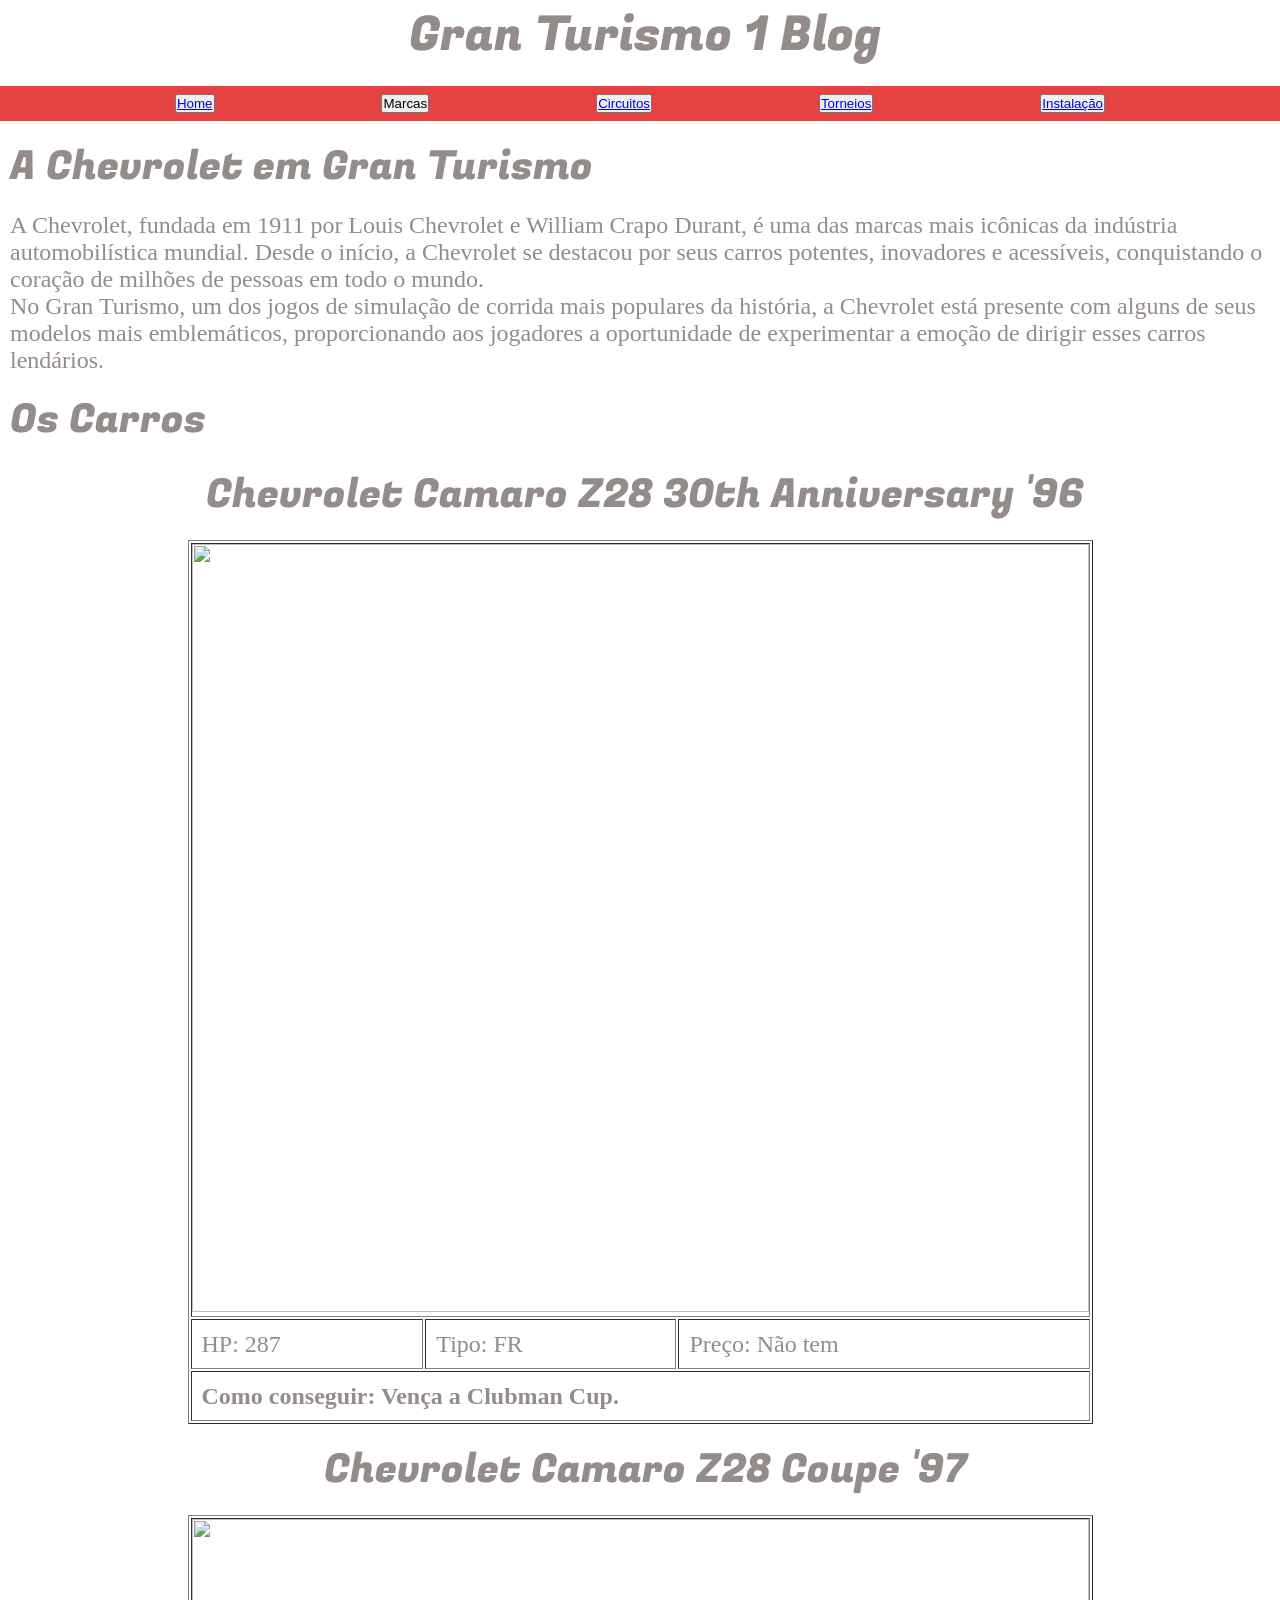
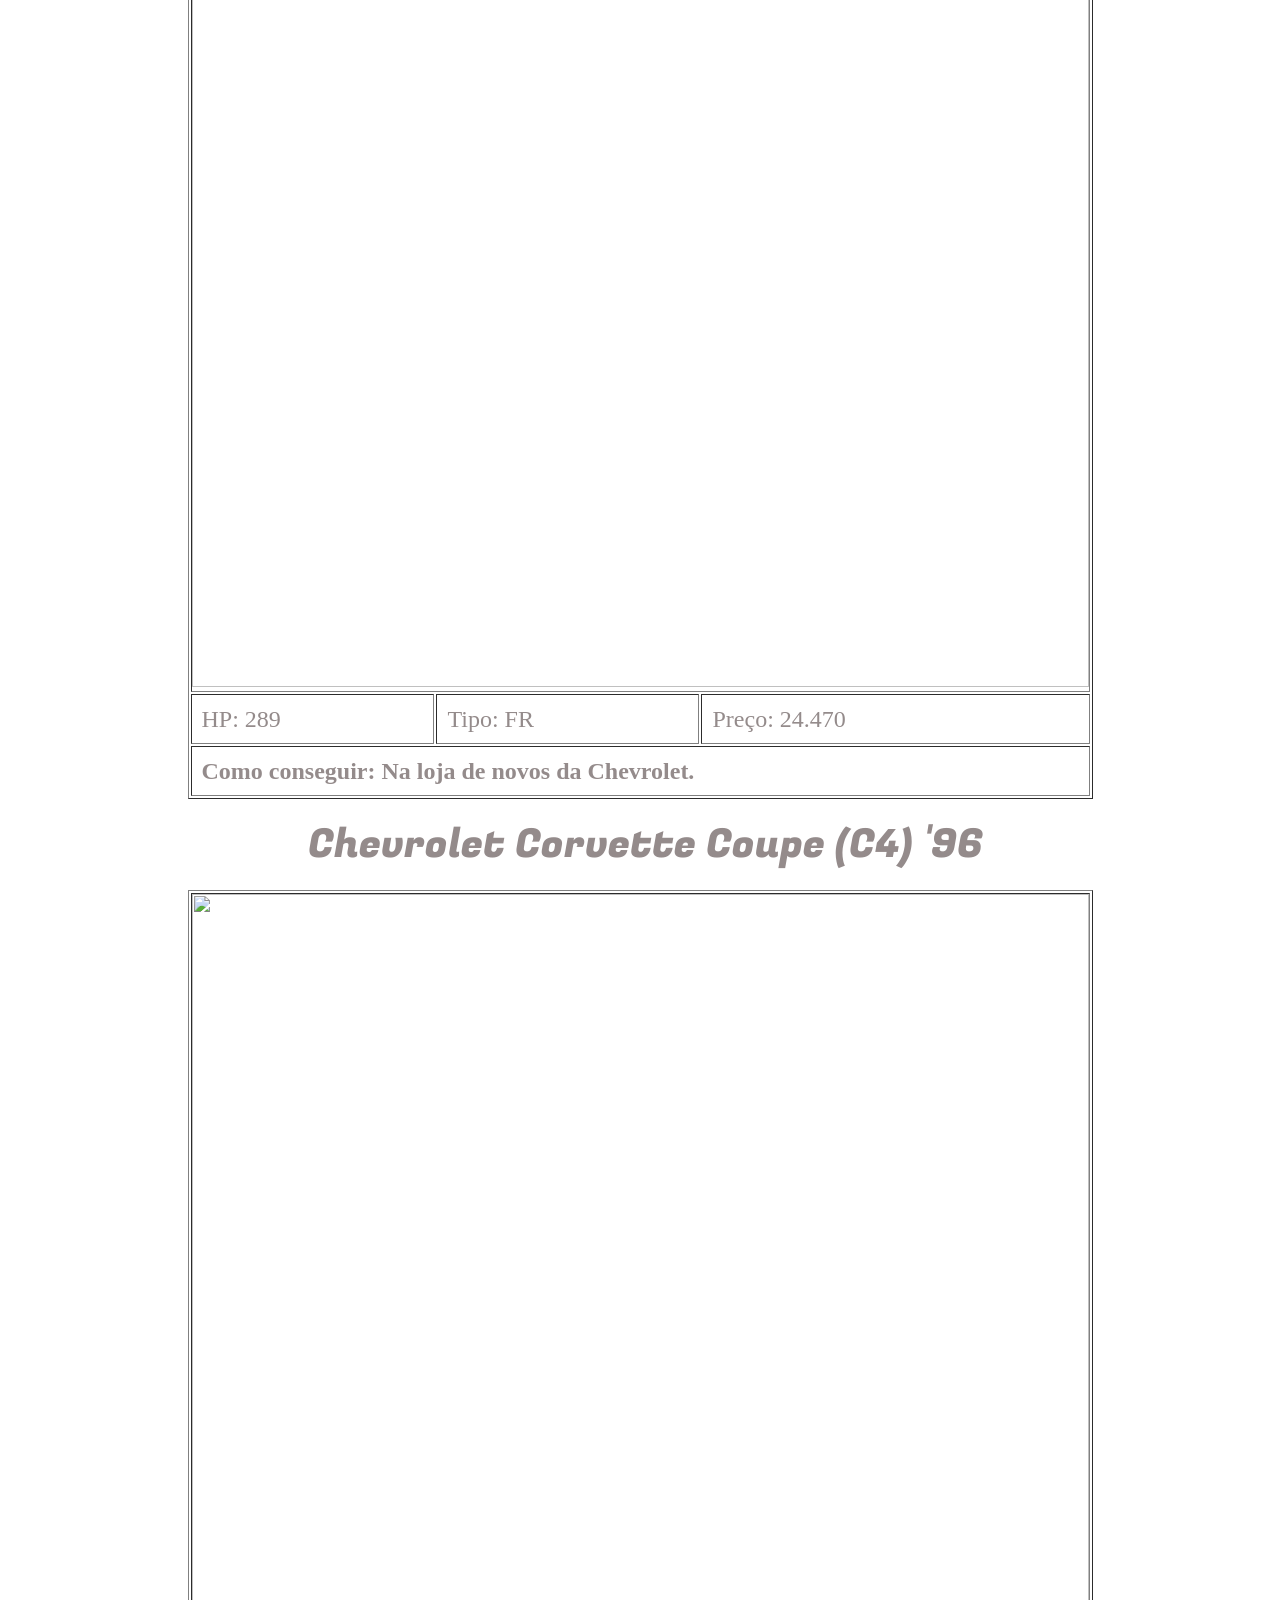
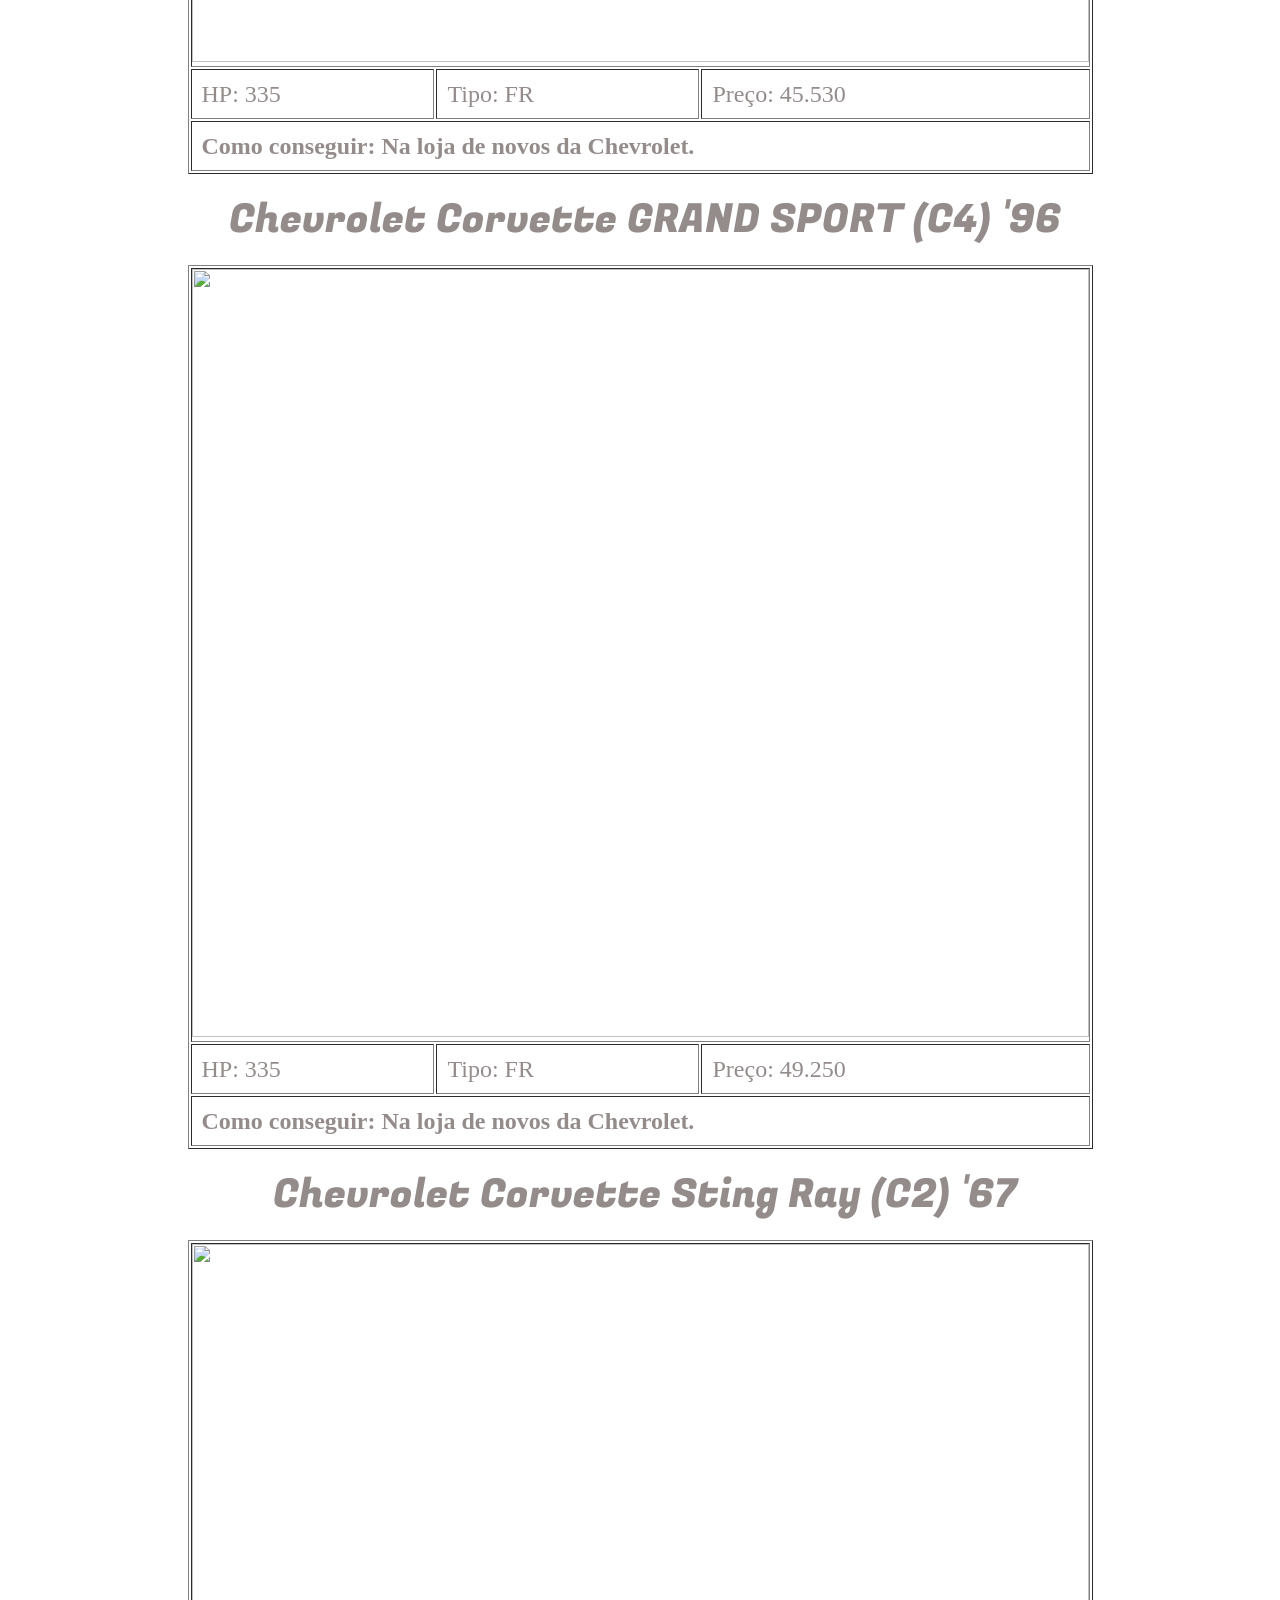
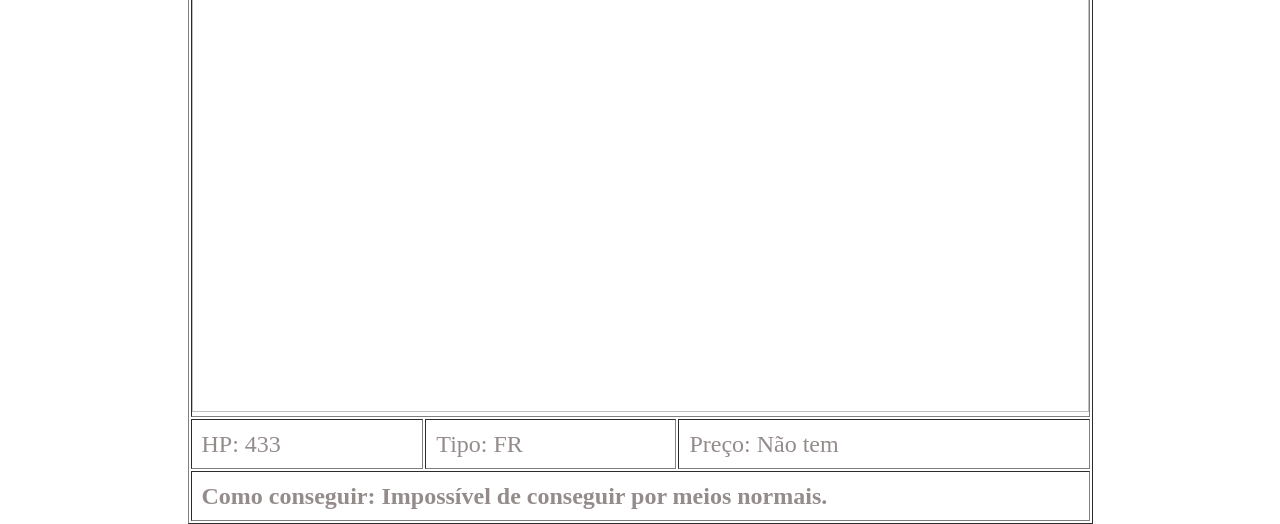
==== projeto_engSoft-main/ProjetoEngSoft/chevrolet.html @ c8b6e25e "Add files via upload" ====
<!DOCTYPE html>
<html lang="en">
  <head>
    <meta charset="UTF-8" />
    <meta name="viewport" content="width=device-width, initial-scale=1.0" />
    <title>Document</title>
    <script src="script.js" defer></script>
    <link rel="stylesheet" href="style2.css" />
    <link rel="icon" href="Imagens carros/Gran-Turismo-Logo.png" />
  </head>
  <body>
    <header class="header">
      <h1 class="header__h1">Gran Turismo 1 Blog</h1>
    </header>
    <div class="botao">
      <button>
        <a href="index.html">Home</a>
      </button>
      <div class="dropdown">
        <button>
          <a href="marcas.html">Marcas</a>
        </button>
        <div class="content">
          <a href="acura.html">Acura</a>
          <a href="aston_martin.html">Astor Martin</a>
          <a href="chevrolet.html">Chevrolet</a>
          <a href="dodge.html">Dodge</a>
          <a href="honda.html">Honda</a>
          <a href="mazda.html">Mazda</a>
          <a href="mitsubishi.html">Mitsubishi</a>
          <a href="nismo.html">Nismo</a>
          <a href="nissan.html">Nissan</a>
          <a href="subaru.html">Subaru</a>
          <a href="toyota.html">Toyota</a>
          <a href="trd.html">TRD</a>
          <a href="tvr.html">TVR</a>
        </div>
      </div>
      <button>
        <a href="circuitos.html">Circuitos</a>
      </button>
      <button>
        <a href="torneios.html">Torneios</a>
      </button>
      <button>
        <a href="tutorial.html">Instalação</a>
      </button>
    </div>
    <section class="Marcas_Tabelas">
        <h2>A Chevrolet em Gran Turismo</h2>
        <p>A Chevrolet, fundada em 1911 por Louis Chevrolet e William Crapo Durant, é uma das marcas mais icônicas da indústria automobilística mundial. Desde o início, a Chevrolet se destacou por seus carros potentes, inovadores e acessíveis, conquistando o coração de milhões de pessoas em todo o mundo.</p>
        <p>No Gran Turismo, um dos jogos de simulação de corrida mais populares da história, a Chevrolet está presente com alguns de seus modelos mais emblemáticos, proporcionando aos jogadores a oportunidade de experimentar a emoção de dirigir esses carros lendários.</p>
        <h2>Os Carros</h2>
        <h3>Chevrolet Camaro Z28 30th Anniversary '96</h3>
        <table border="1" width="897" height="768" align="center">
            <tr align="center">
                <th colspan = "3" height="300">
                    <img src = "Imagens carros/Chevrolet/Chevrolet Camaro Z28 30th Anniversary '96.png" width="897" height="768">
                </th>
            </tr>
            <tr height="50" align-itens="left" align="left" width>
                    <td>
                        <p>HP: 287</ap>
                    </td>
                    <td>
                        <p>Tipo: FR</ap>
                    </td>
                    <td>
                        <p>Preço: Não tem</ap>
                    </td>
              </tr>
            <tr align-itens="top" align="left">
                <th colspan = "3", height ="50">
                    <p>Como conseguir: Vença a Clubman Cup.</p>
                </th>
            </tr>
        </table>
        <h3>Chevrolet Camaro Z28 Coupe '97</h3>
        <table border="1" width="897" height="768" align="center">
            <tr align="center">
                <th colspan = "3" height="300">
                    <img src = "Imagens carros/Chevrolet/Chevrolet Camaro Z28 Coupe '97.png" width="897" height="768">
                </th>
            </tr>
            <tr height="50" align-itens="left" align="left" width>
                    <td>
                        <p>HP: 289</ap>
                    </td>
                    <td>
                        <p>Tipo: FR</ap>
                    </td>
                    <td>
                        <p>Preço: 24.470</ap>
                    </td>
              </tr>
            <tr align-itens="top" align="left">
                <th colspan = "3", height ="50">
                    <p>Como conseguir: Na loja de novos da Chevrolet.</p>
                </th>
            </tr>
        </table>
        <h3>Chevrolet Corvette Coupe (C4) '96</h3>
        <table border="1" width="897" height="768" align="center">
            <tr align="center">
                <th colspan = "3" height="300">
                    <img src = "Imagens carros/Chevrolet/Chevrolet Corvette Coupe (C4) '96.png" width="897" height="768">
                </th>
            </tr>
            <tr height="50" align-itens="left" align="left" width>
                    <td>
                        <p>HP: 335</ap>
                    </td>
                    <td>
                        <p>Tipo: FR</ap>
                    </td>
                    <td>
                        <p>Preço: 45.530</ap>
                    </td>
              </tr>
            <tr align-itens="top" align="left">
                <th colspan = "3", height ="50">
                    <p>Como conseguir: Na loja de novos da Chevrolet.</p>
                </th>
            </tr>
        </table>
        <h3>Chevrolet Corvette GRAND SPORT (C4) '96</h3>
        <table border="1" width="897" height="768" align="center">
            <tr align="center">
                <th colspan = "3" height="300">
                    <img src = "Imagens carros/Chevrolet/Chevrolet Corvette GRAND SPORT (C4) '96.png" width="897" height="768">
                </th>
            </tr>
            <tr height="50" align-itens="left" align="left" width>
                    <td>
                        <p>HP: 335</ap>
                    </td>
                    <td>
                        <p>Tipo: FR</ap>
                    </td>
                    <td>
                        <p>Preço: 49.250</ap>
                    </td>
              </tr>
            <tr align-itens="top" align="left">
                <th colspan = "3", height ="50">
                    <p>Como conseguir: Na loja de novos da Chevrolet.</p>
                </th>
            </tr>
        </table>
        <h3>Chevrolet Corvette Sting Ray (C2) '67</h3>
        <table border="1" width="897" height="768" align="center">
            <tr align="center">
                <th colspan = "3" height="300">
                    <img src = "Imagens carros/Chevrolet/Chevrolet Corvette Stingray (C2) '67.png" width="897" height="768">
                </th>
            </tr>
            <tr height="50" align-itens="left" align="left" width>
                    <td>
                        <p>HP: 433</ap>
                    </td>
                    <td>
                        <p>Tipo: FR</ap>
                    </td>
                    <td>
                        <p>Preço: Não tem</ap>
                    </td>
              </tr>
            <tr align-itens="top" align="left">
                <th colspan = "3", height ="50">
                    <p>Como conseguir: Impossível de conseguir por meios normais.</p>
                </th>
            </tr>
        </table>
    </section>
  </body>
</html>
---- projeto_engSoft-main/ProjetoEngSoft/style2.css ----
@import url('https://fonts.googleapis.com/css2?family=Bitter:ital,wght@0,100..900;1,100..900&family=Fugaz+One&family=Madimi+One&display=swap');

/* || RESET */
*,
*::after,
*::before {
    margin: 0;
    padding: 0;
    box-sizing: border-box;
}

html{
    scroll-behavior: smooth;
    background-color: rgb(40, 59, 201);
}

body{
    background-color: white;
    color:#948b8b;
    min-height: 100vh;
    max-width: 1300px;
    margin: 0 auto;
    border-left: black;
    border-right: black;
}

.botao {
    display:flex;
    justify-content: space-evenly;
    align-items: center;
    padding: .5rem;
    background-color: #e22222da;
    color: #ffffff;
    letter-spacing: .5rem;
    border: none;
    font-size: 1rem;
    margin-top: 1rem;
    text-decoration: none;
}

.header__h1{
    font-family: "Fugaz One", sans-serif;
    font-weight: 400;
    font-style: normal;
    text-align: center;
    font-size: 3rem;
      
}

.header_ul{
   list-style-type:none;
   display:list-item;
   font-size: medium;
}

h1,h2,h3{
    font-family: "Fugaz One", sans-serif;
    font-size: 2.5em;
    font-weight: 400;
    position: relative;
    margin-bottom: 1rem;
    padding-left: 10px;
}

.tutorial{
    text-align:left;
    list-style:decimal;
    list-style-position:inside;
    line-height: 4vh;
    padding-left: 10px;
}

.tutorial h1,h2,h3{
    font-size: 2.5rem;
    margin-top: 1rem;
    margin-bottom: 1rem;
}

.header_ol li{
    font-size: 1.5rem;
}

p{
    font-size: 1.5rem;
    padding-left: 10px;
}

.dropdown button {
    color: black;
    cursor: pointer;
}


.dropdown a{
    display:block;
    color: rgb(2, 2, 2);
    text-decoration: none;

}


.dropdown .content{
    display:none;
    z-index: 999;
    position: absolute;
    letter-spacing: 1px;
    background-color:#faf3f1;
    min-width: 100px;
    box-shadow: 2px 2px 5px black;

}

.dropdown:hover .content{
    display: block;
}

.dropdown:hover button{
    background-color: #f7f7f7;
}

.dropdown a:hover{
    background-color: #c59898;
}

.Marcas_Tabelas table,h3{
     margin-right: auto;
     margin-left: auto;
     text-align: center;
}
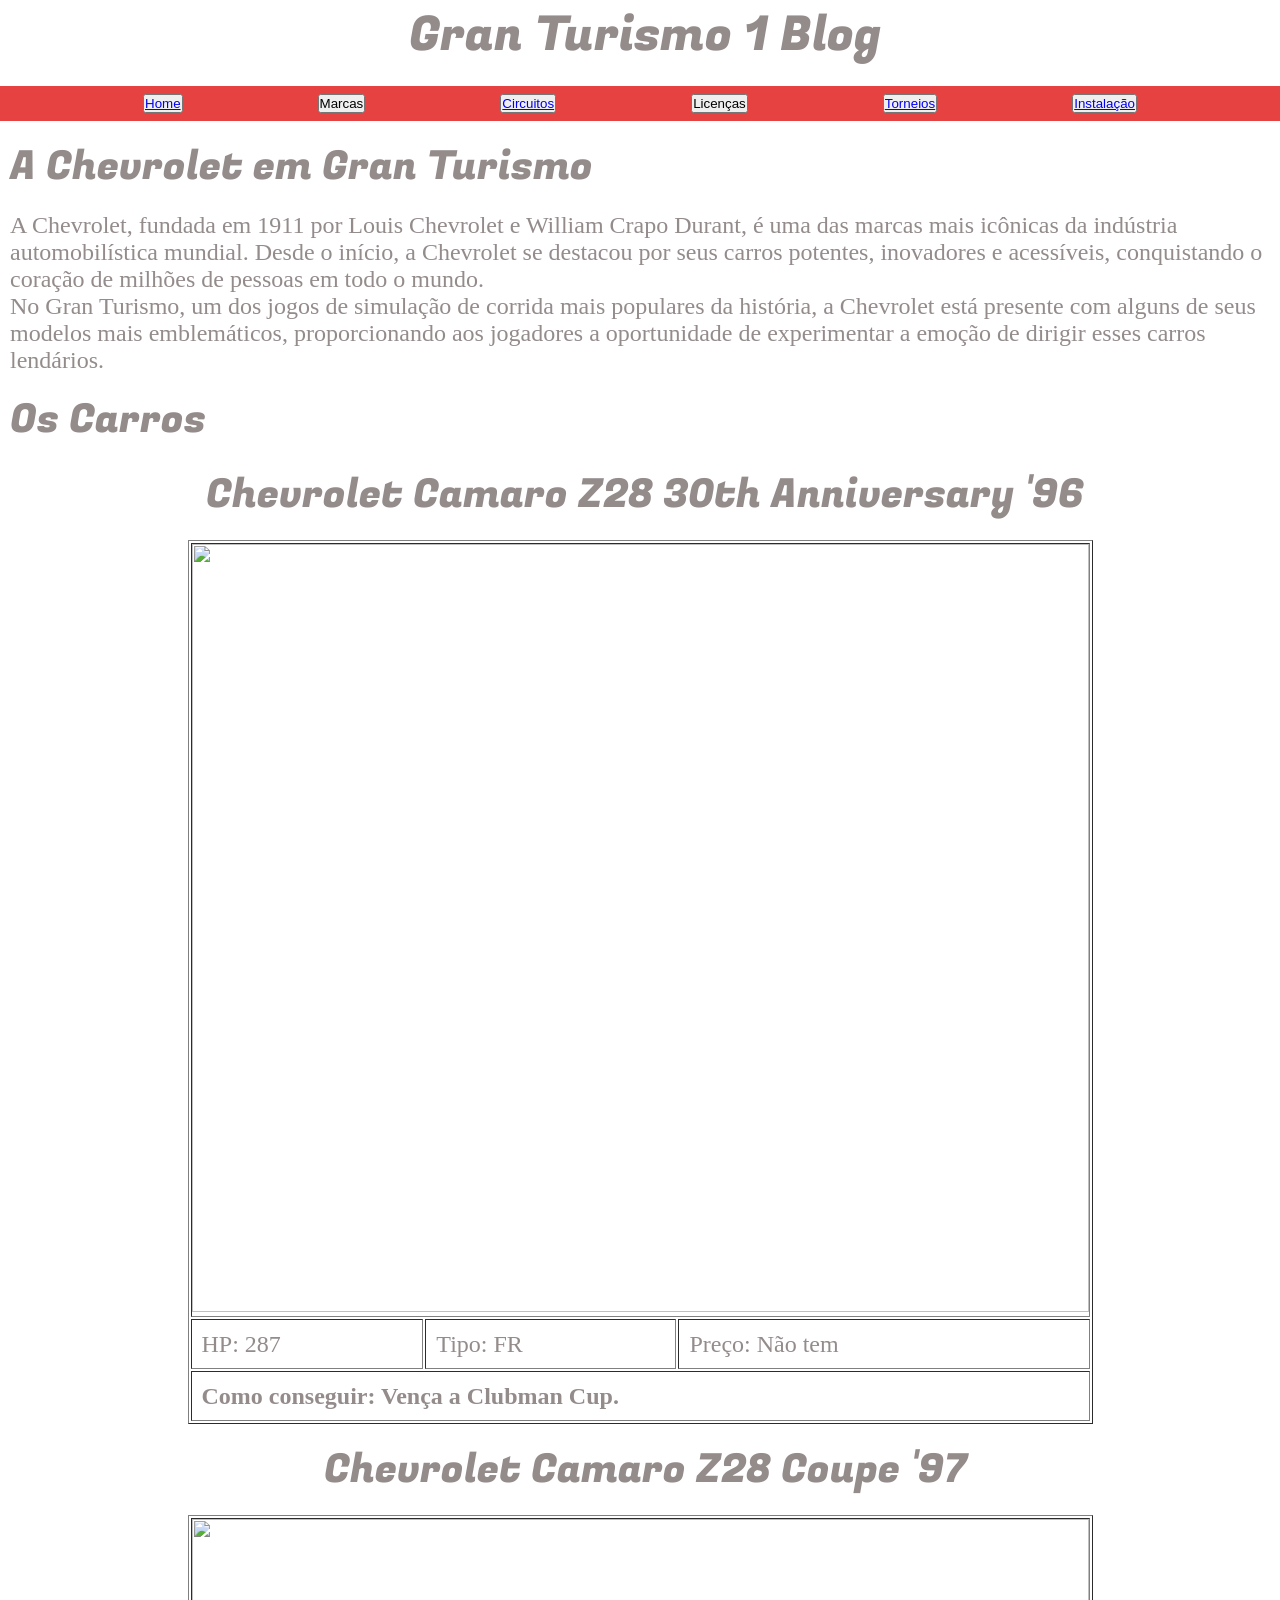
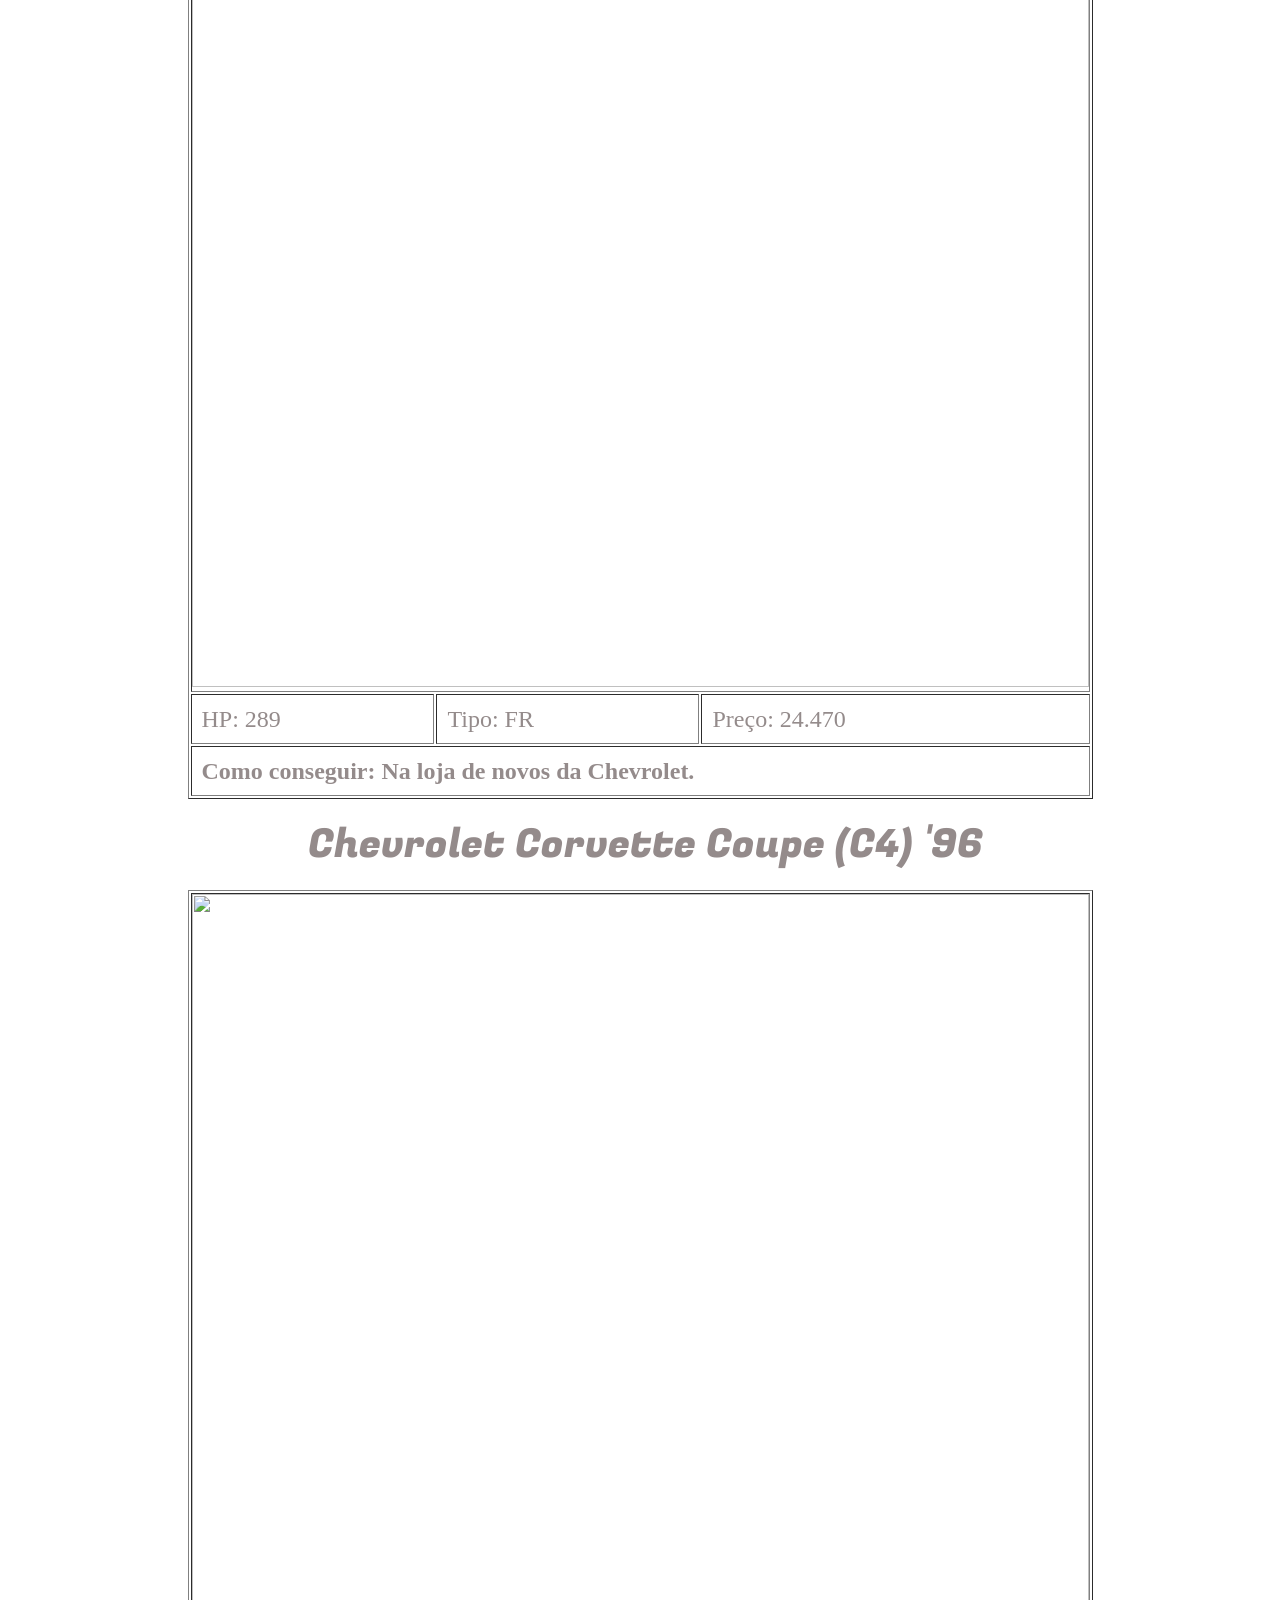
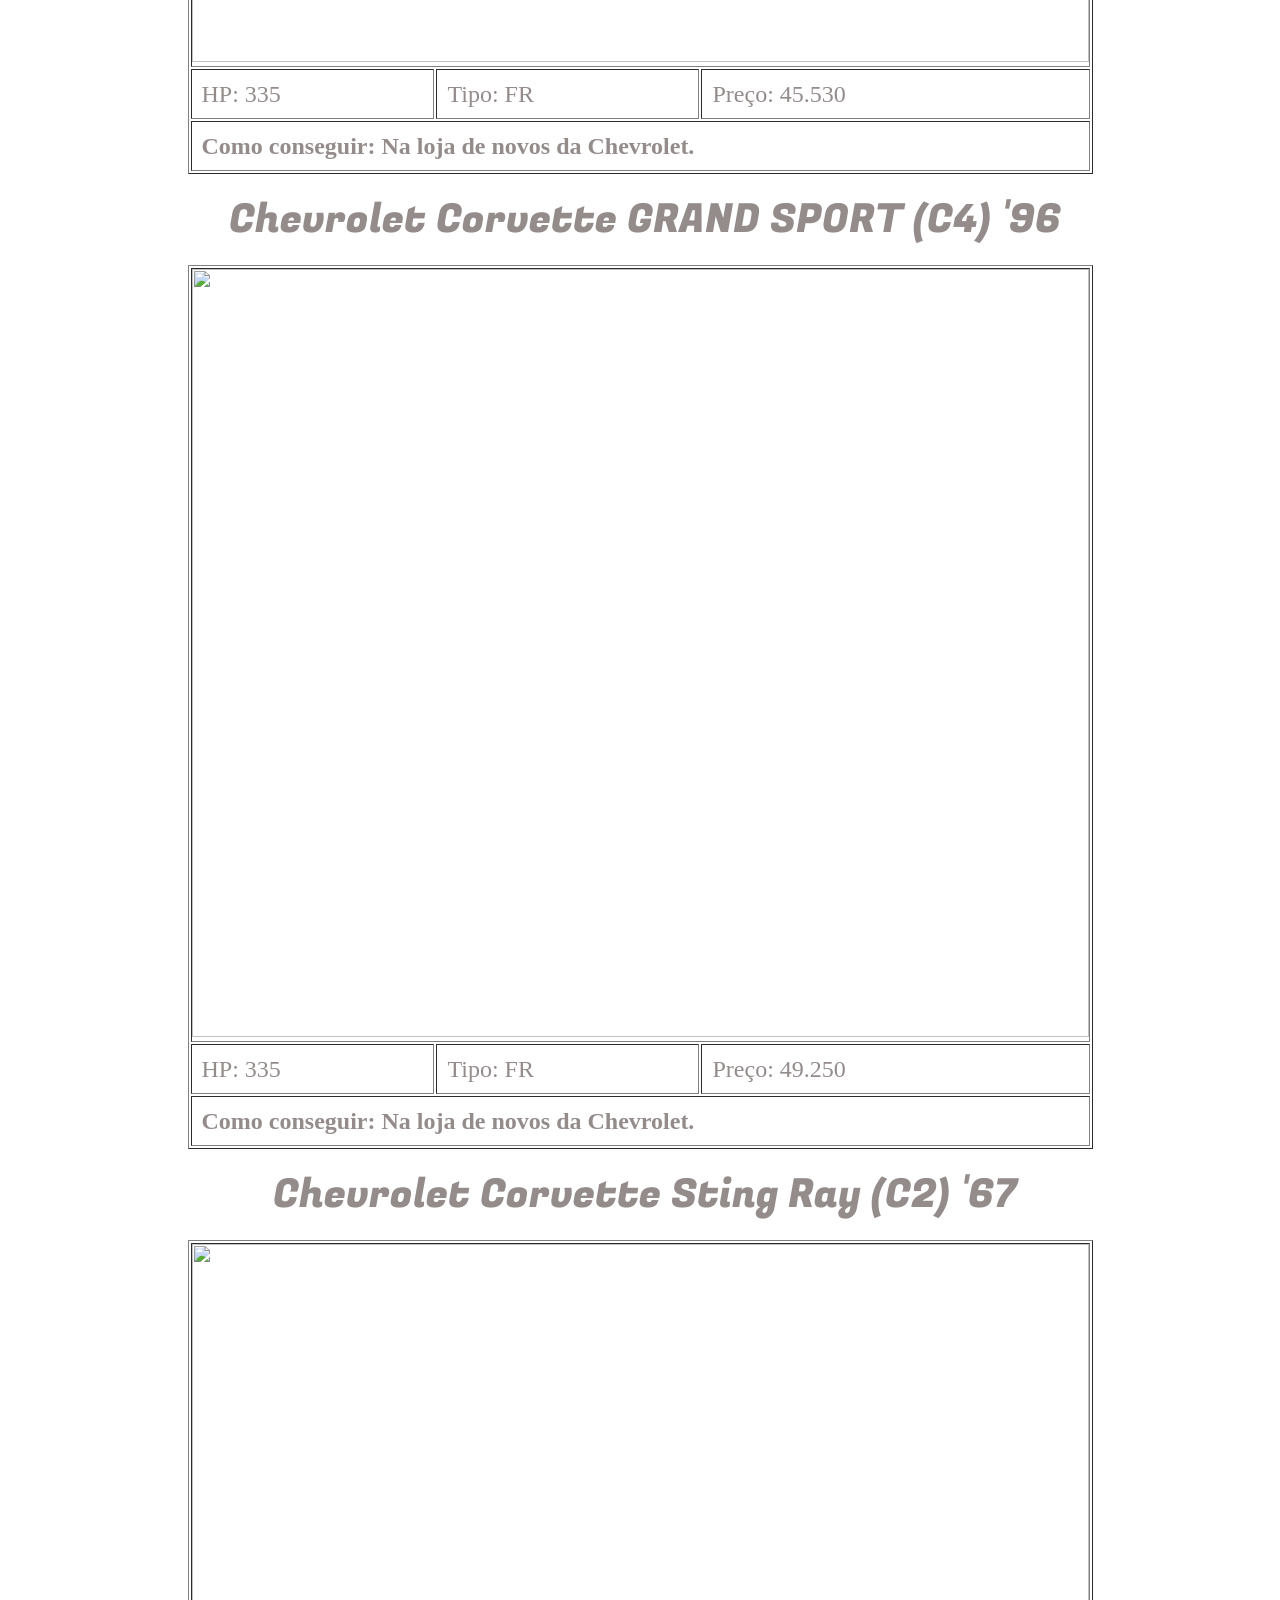
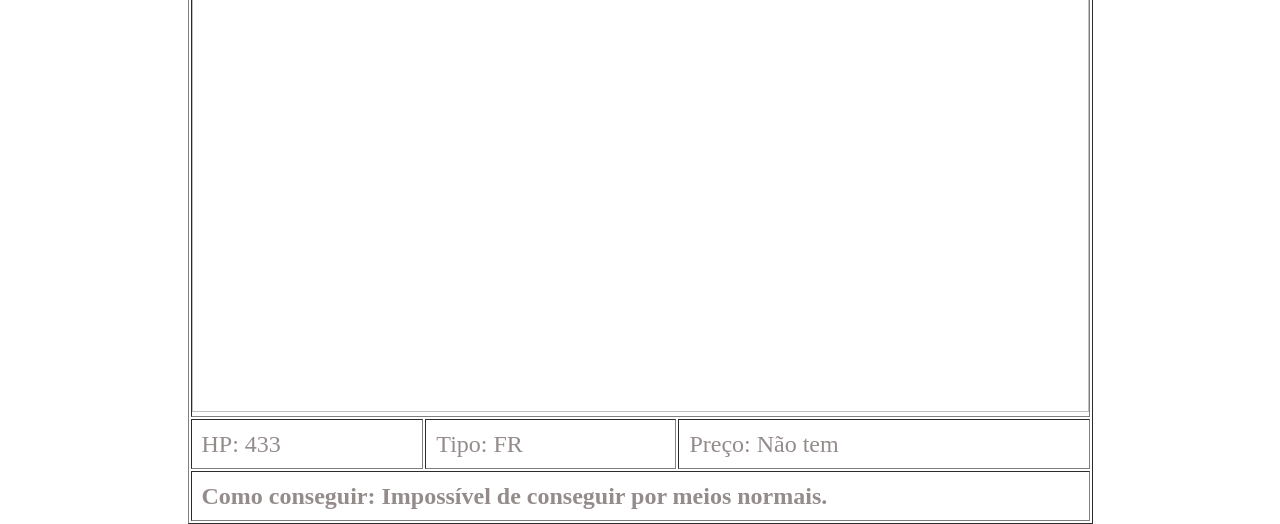
==== commit 3ef7099f: "Update chevrolet.html" ====
--- a/projeto_engSoft-main/ProjetoEngSoft/chevrolet.html
+++ b/projeto_engSoft-main/ProjetoEngSoft/chevrolet.html
@@ -39,6 +39,16 @@
       <button>
         <a href="circuitos.html">Circuitos</a>
       </button>
+      <div class="dropdown">
+        <button>
+          <a href="">Licenças</a>
+        </button>
+        <div class="content">
+          <a href="licenseb.html">Licença B</a>
+          <a href="licensea.html">Licença A</a>
+          <a href="licenseaint.html">Licença A Internacional</a>
+        </div>
+      </div>
       <button>
         <a href="torneios.html">Torneios</a>
       </button>
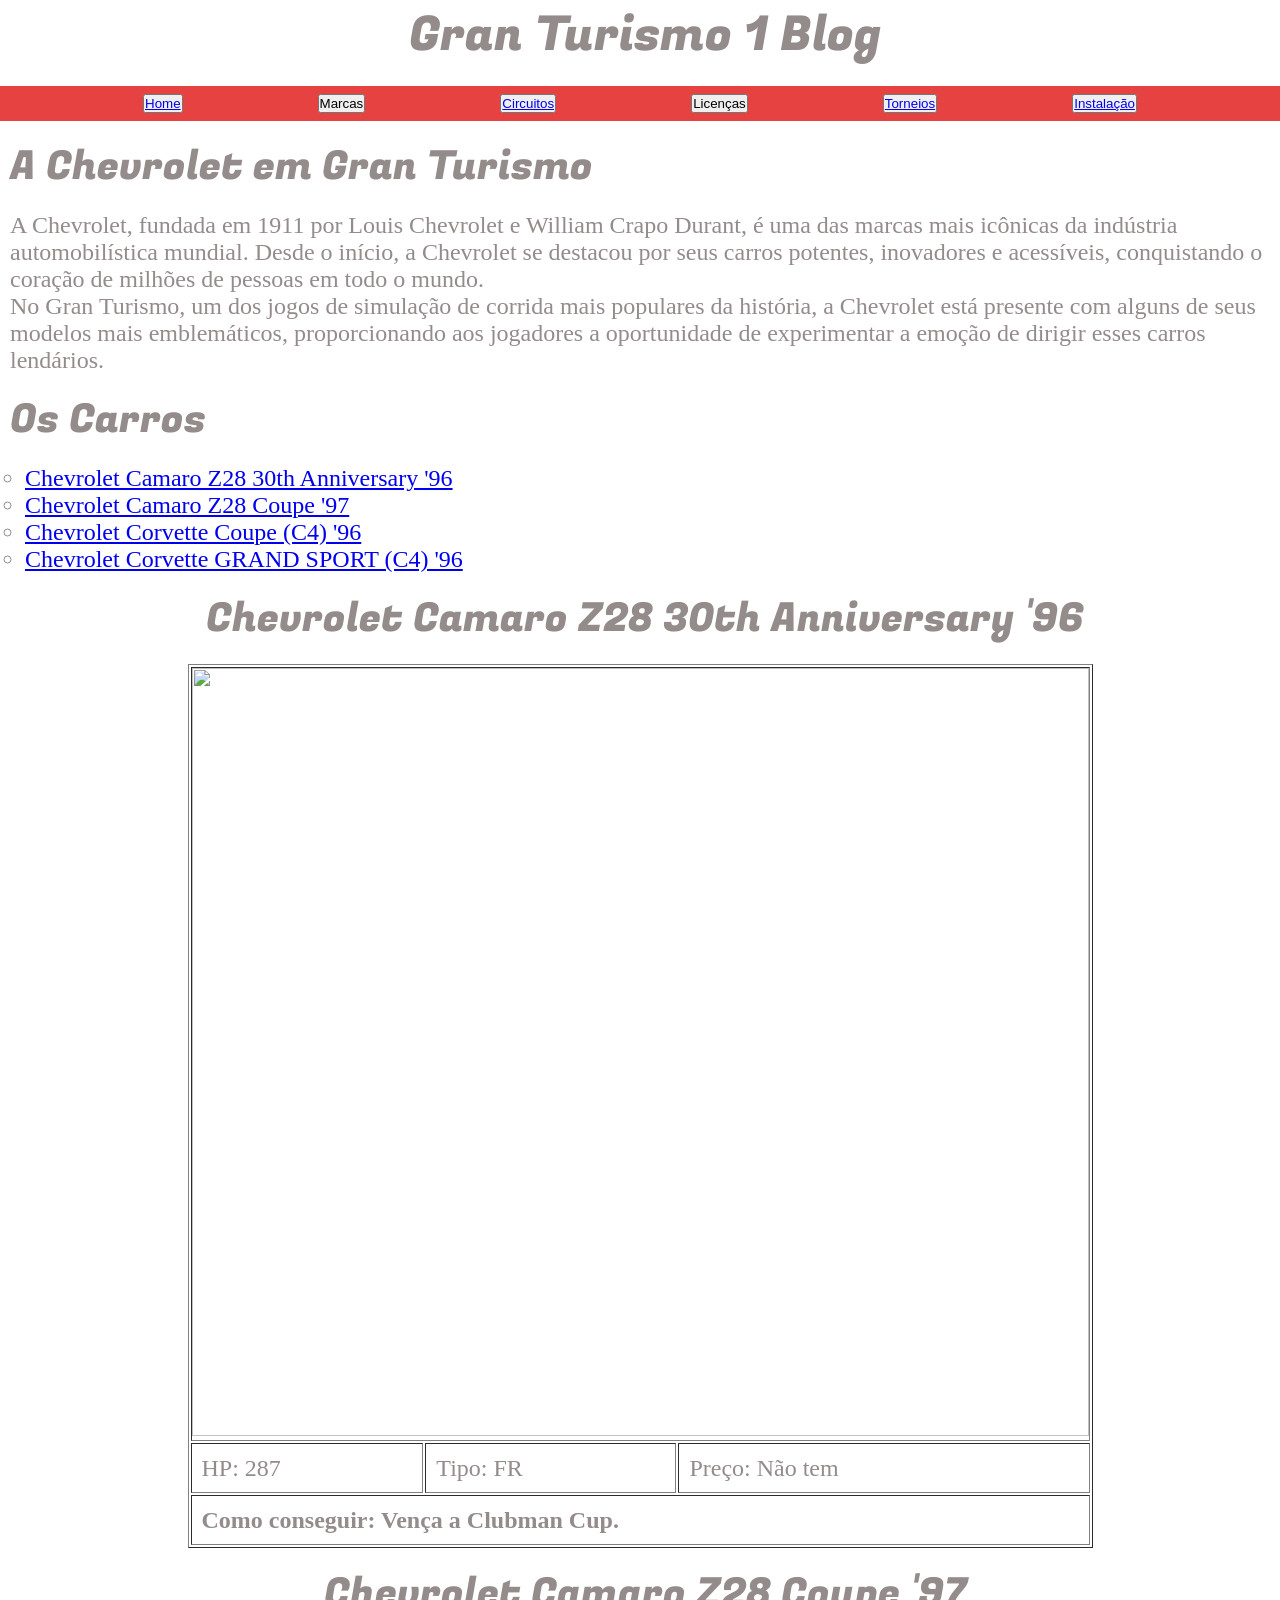
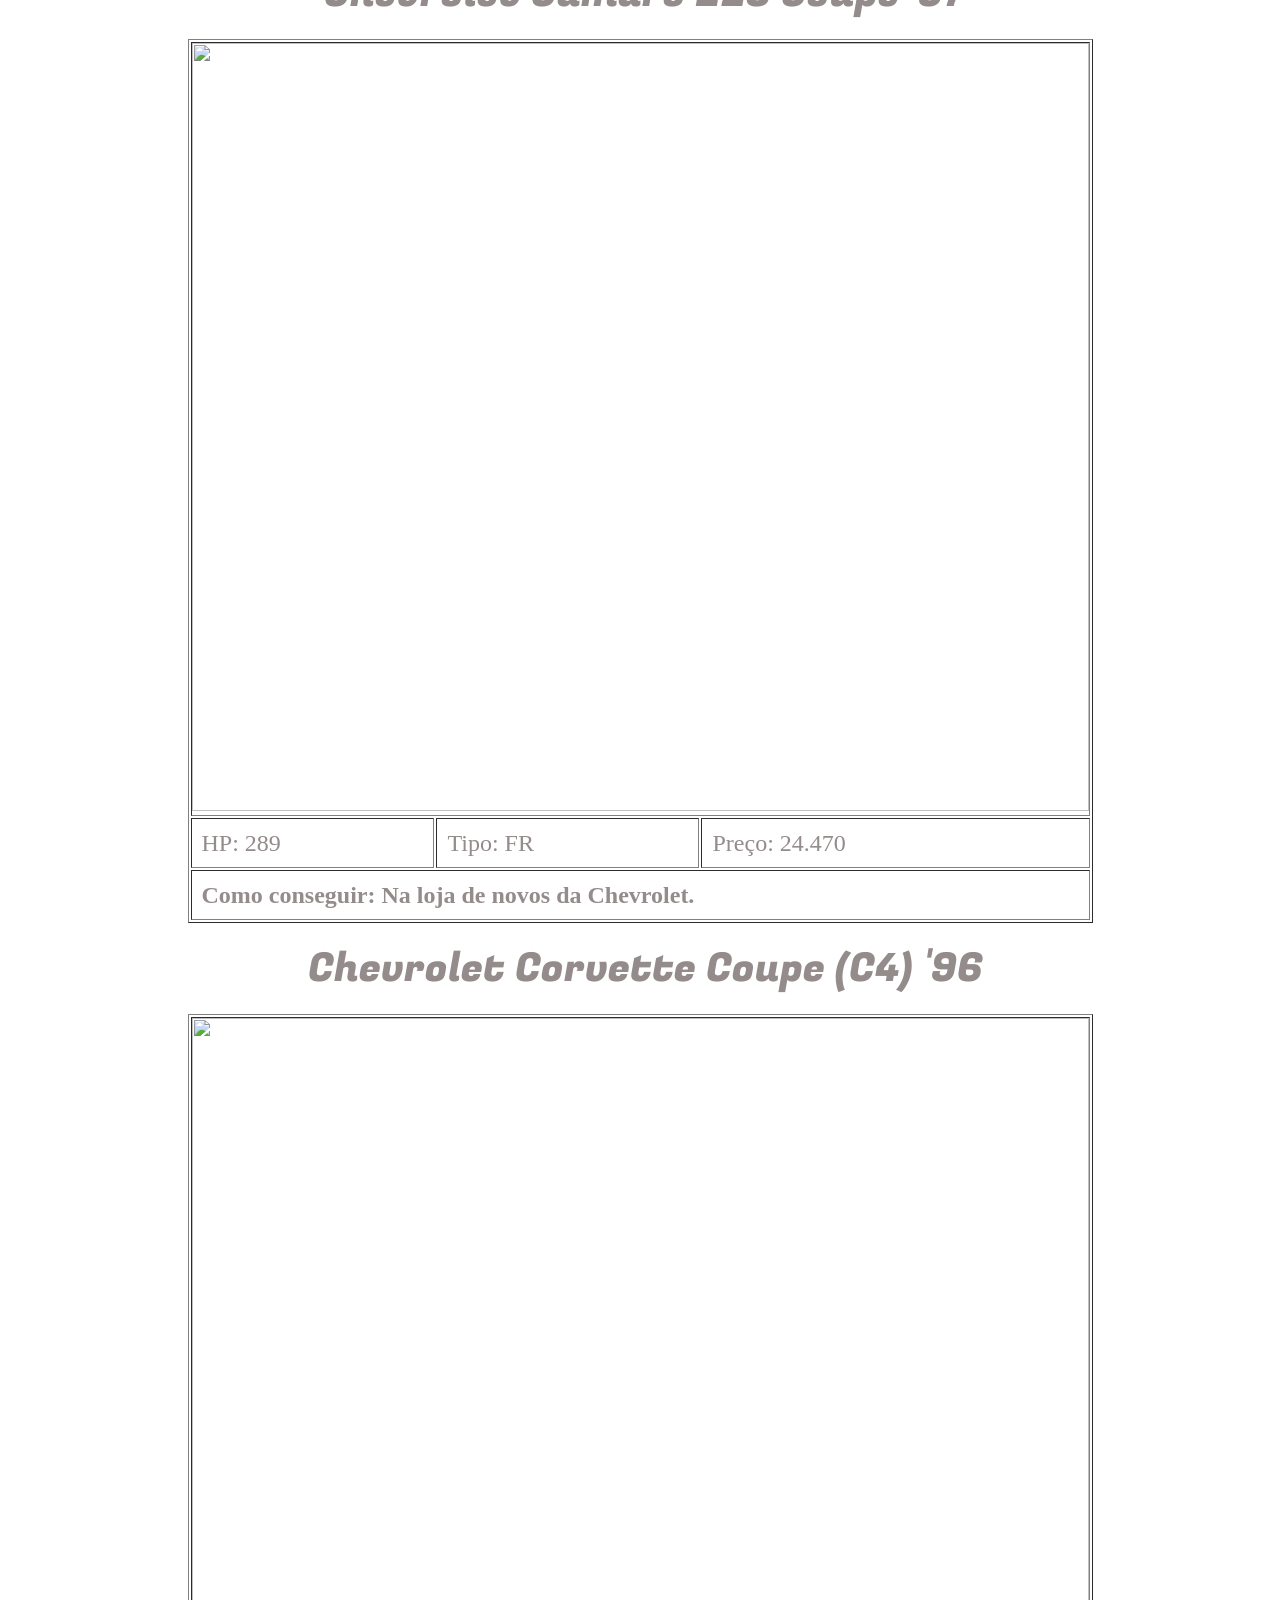
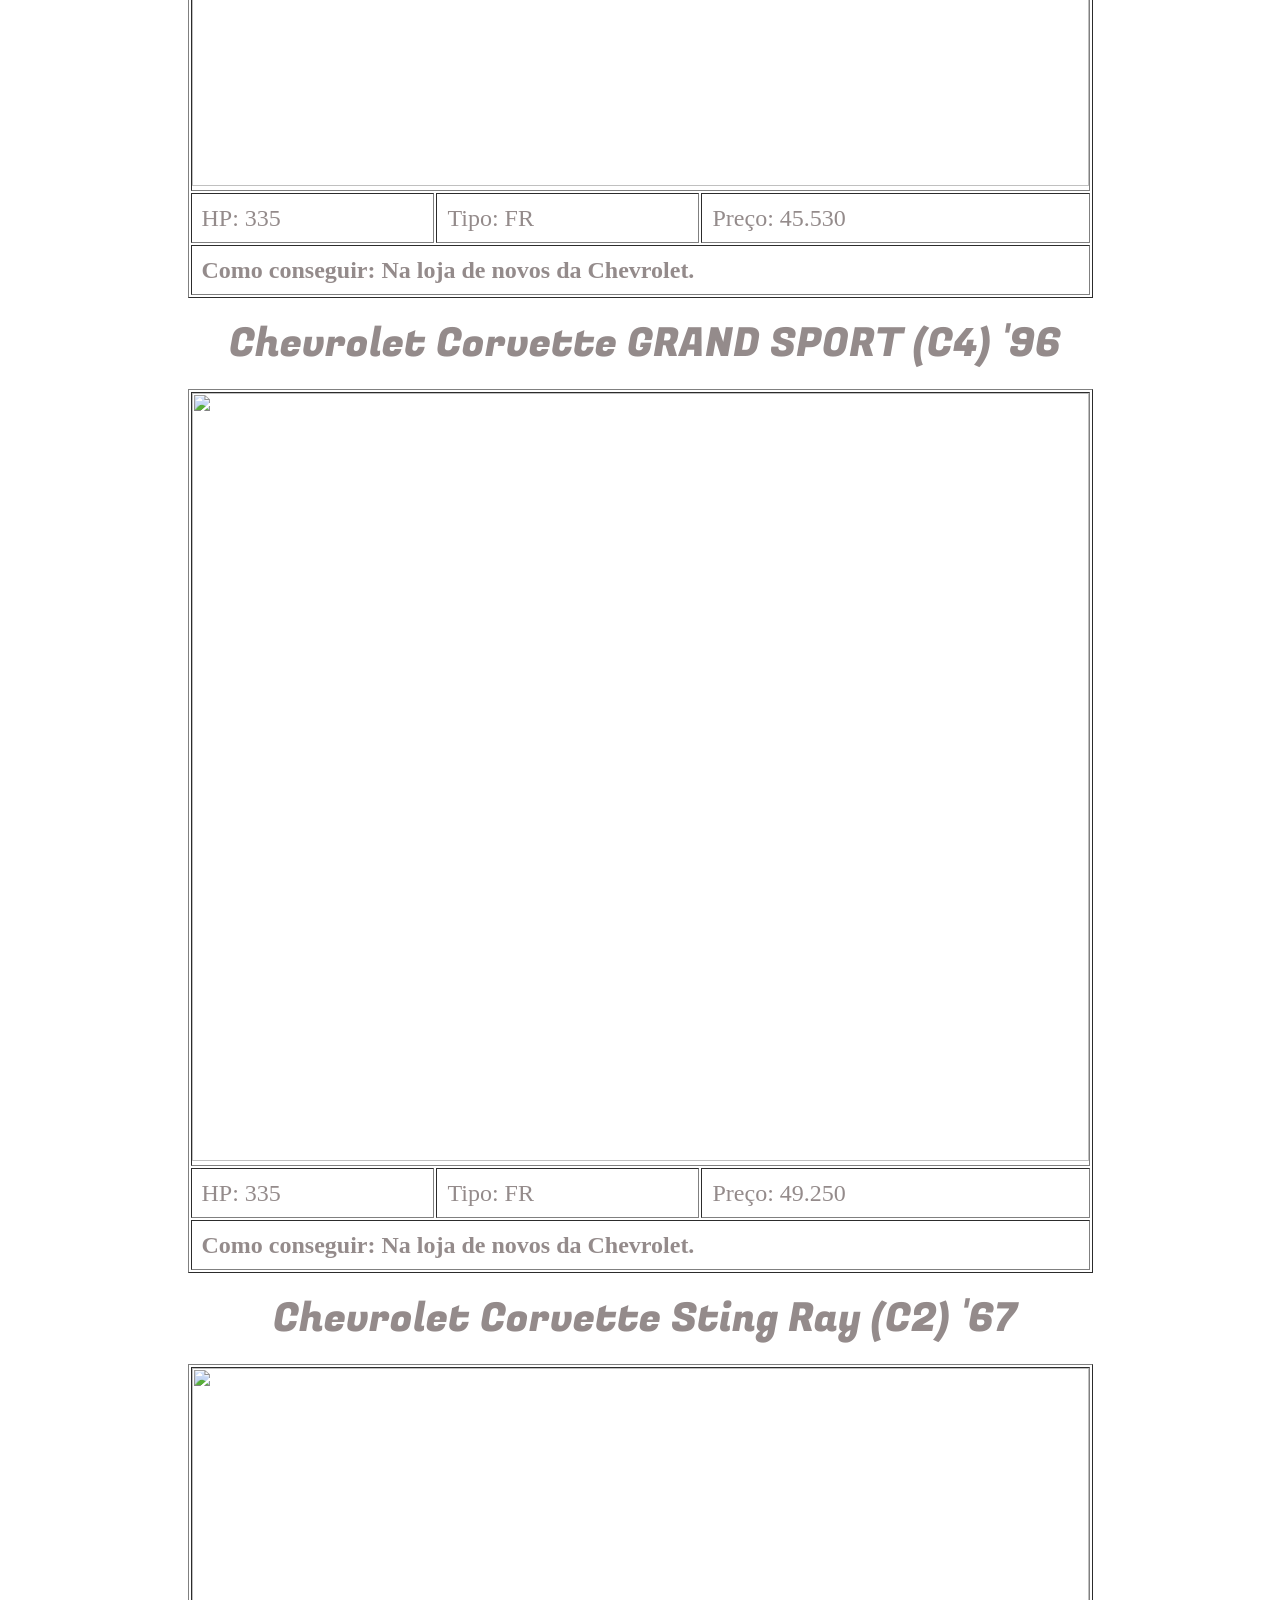
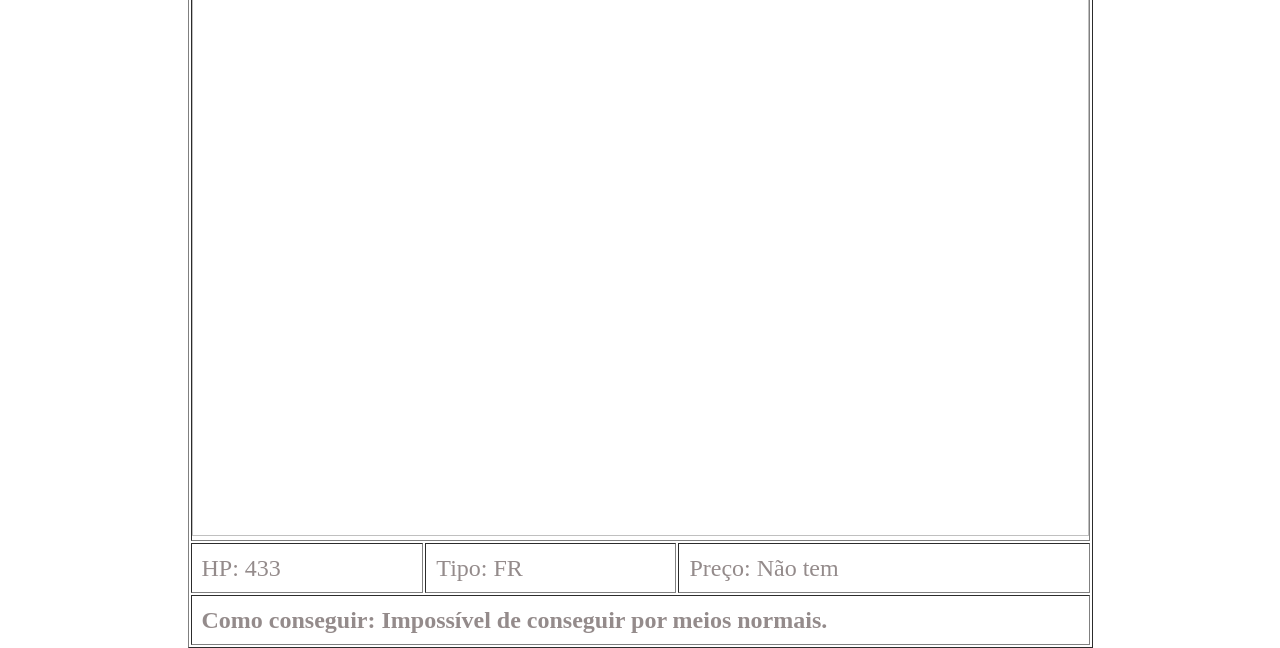
==== commit 13d61967: "Update chevrolet.html" ====
--- a/projeto_engSoft-main/ProjetoEngSoft/chevrolet.html
+++ b/projeto_engSoft-main/ProjetoEngSoft/chevrolet.html
@@ -61,7 +61,13 @@
         <p>A Chevrolet, fundada em 1911 por Louis Chevrolet e William Crapo Durant, é uma das marcas mais icônicas da indústria automobilística mundial. Desde o início, a Chevrolet se destacou por seus carros potentes, inovadores e acessíveis, conquistando o coração de milhões de pessoas em todo o mundo.</p>
         <p>No Gran Turismo, um dos jogos de simulação de corrida mais populares da história, a Chevrolet está presente com alguns de seus modelos mais emblemáticos, proporcionando aos jogadores a oportunidade de experimentar a emoção de dirigir esses carros lendários.</p>
         <h2>Os Carros</h2>
-        <h3>Chevrolet Camaro Z28 30th Anniversary '96</h3>
+        <ul>
+            <li><a href="#Chevrolet_1">Chevrolet Camaro Z28 30th Anniversary '96</a></li>
+            <li><a href="#Chevrolet_2">Chevrolet Camaro Z28 Coupe '97</a></li>
+            <li><a href="#Chevrolet_3">Chevrolet Corvette Coupe (C4) '96</a></li>
+            <li><a href="#Chevrolet_4">Chevrolet Corvette GRAND SPORT (C4) '96</a></li>
+        </ul>
+        <h3 id="Chevrolet_1">Chevrolet Camaro Z28 30th Anniversary '96</h3>
         <table border="1" width="897" height="768" align="center">
             <tr align="center">
                 <th colspan = "3" height="300">
@@ -85,7 +91,7 @@
                 </th>
             </tr>
         </table>
-        <h3>Chevrolet Camaro Z28 Coupe '97</h3>
+        <h3 id="Chevrolet_2">Chevrolet Camaro Z28 Coupe '97</h3>
         <table border="1" width="897" height="768" align="center">
             <tr align="center">
                 <th colspan = "3" height="300">
@@ -109,7 +115,7 @@
                 </th>
             </tr>
         </table>
-        <h3>Chevrolet Corvette Coupe (C4) '96</h3>
+        <h3 id="Chevrolet_3">Chevrolet Corvette Coupe (C4) '96</h3>
         <table border="1" width="897" height="768" align="center">
             <tr align="center">
                 <th colspan = "3" height="300">
@@ -133,7 +139,7 @@
                 </th>
             </tr>
         </table>
-        <h3>Chevrolet Corvette GRAND SPORT (C4) '96</h3>
+        <h3 id="Chevrolet_4">Chevrolet Corvette GRAND SPORT (C4) '96</h3>
         <table border="1" width="897" height="768" align="center">
             <tr align="center">
                 <th colspan = "3" height="300">
--- a/projeto_engSoft-main/ProjetoEngSoft/style2.css
+++ b/projeto_engSoft-main/ProjetoEngSoft/style2.css
@@ -47,11 +47,11 @@
       
 }
 
-.header_ul{
+/*.header_ul{
    list-style-type:none;
    display:list-item;
    font-size: medium;
-}
+}*/
 
 h1,h2,h3{
     font-family: "Fugaz One", sans-serif;
@@ -126,4 +126,23 @@
      margin-right: auto;
      margin-left: auto;
      text-align: center;
-}+}
+.Marcas_Tabelas ul{
+    list-style-type:circle;
+    padding-left: 25px;
+    font-size: 1.5rem;
+}
+
+.license_ul li{
+    font-size: 1.5rem;
+    padding-left: 25px;
+    margin-top: 1rem;
+    list-style-type: none;
+    color: rgba(184, 18, 18, 0.463);
+}
+
+.license_ul p{
+    margin-top: 0.5rem;
+    padding-left: 20px;
+    color: rgb(29, 191, 67);
+}
